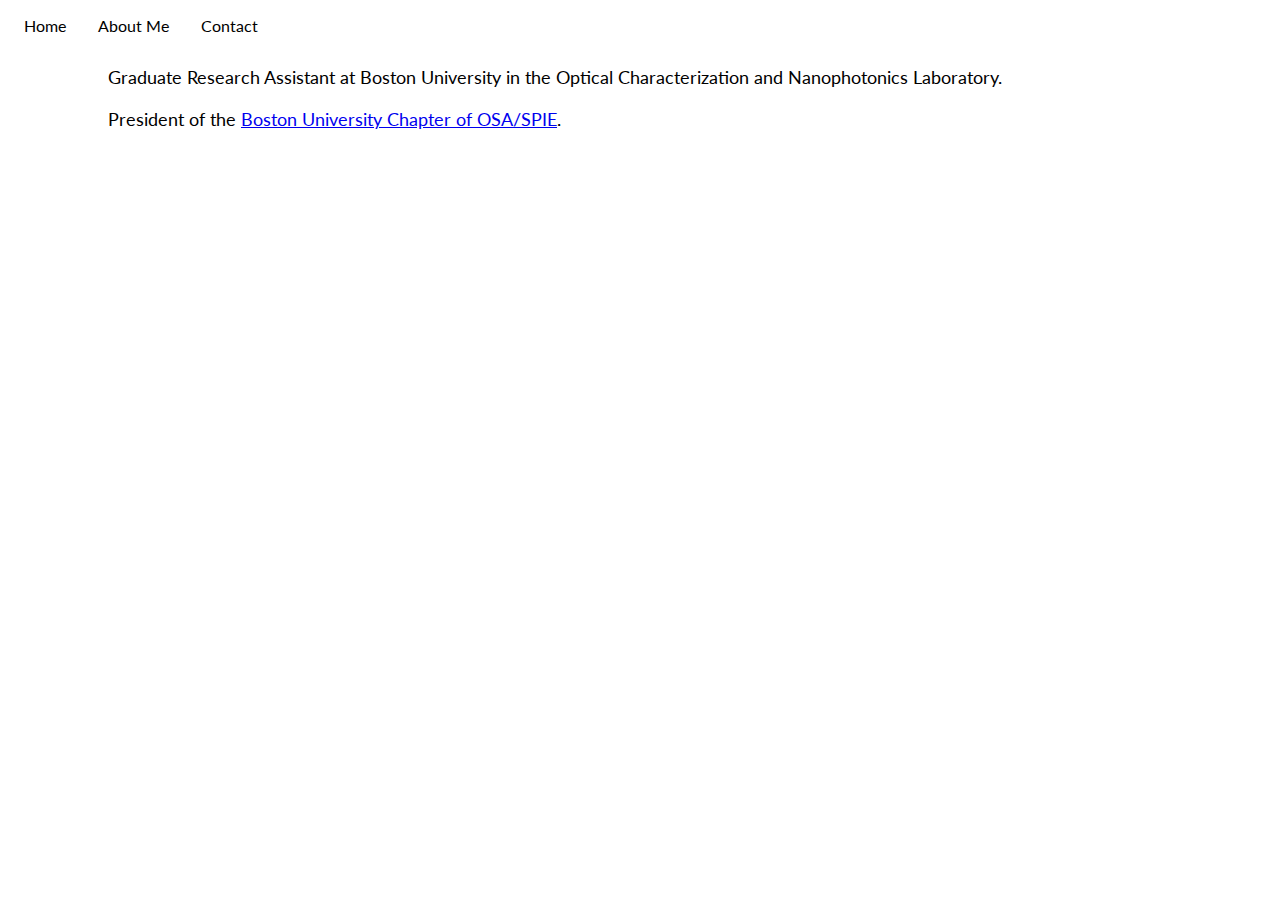
==== about.html @ f62ce743 "Redesign" ====
<!DOCTYPE html>
<html>
<link href="https://fonts.googleapis.com/css?family=Lato&display=swap" rel="stylesheet">	<head>
		<meta charset="utf-8">
		<title>Allison Marn</title>
		<link rel="stylesheet" href="style.css">

	</head>
	<body>

	<ul>
  <li><a href="index.html">Home</a></li>
  <li><a href="about.html">About Me</a></li>
  <li><a href="contact.html">Contact</a></li>

</ul>
	<br>
	<br>
	<p style="font-size:18px; margin: 20px 100px 20px 100px" > Graduate Research Assistant at Boston University in the Optical Characterization and Nanophotonics Laboratory.<p>
	<p style="font-size:18px; margin: 20px 100px 20px 100px" > President of the <a href="http://www.bu.edu/osa_spie/" >Boston University Chapter of OSA/SPIE</a>. </p>

	
	</body>
</html>
---- style.css ----
body, html {
    height: 100%;
	font-family: 'Lato', sans-serif;
}


.circle-image {
    width: 200px;
    height: 200px;
    position: relative;
    overflow: hidden;
    border-radius: 50%;
}

ul {
  list-style-type: none;
  margin: 0;
  padding: 0;
  background-color: #f1f1f1;
}

li a {
  display: block;
  color: #000;
  padding: 8px 16px;
  text-decoration: none;
}


li a:hover {
  background-color: #555;
  color: white;
}

li {
	display: inline;
	float: left;
	
}

.banner-image {
  background-image: linear-gradient(rgba(0, 0, 0, 0), rgba(0, 0, 0, 0)), url("resources/chips.jpg");
  height: 30%;
  background-position: center;
  background-repeat: no-repeat;
  background-size: cover;
  position: relative;
}
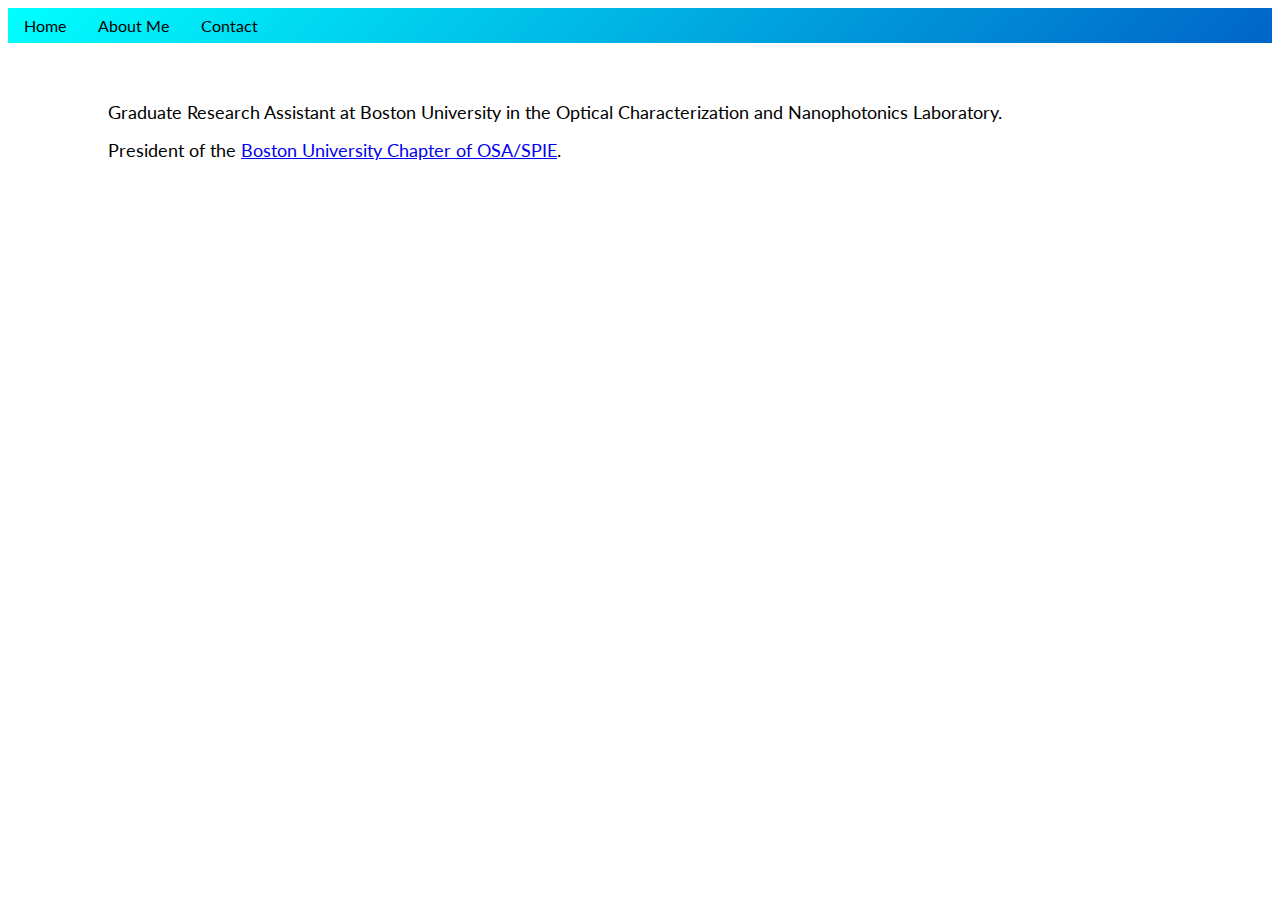
==== commit 4bb87e1d: "style changes and resizing for mobile" ====
--- a/about.html
+++ b/about.html
@@ -7,17 +7,18 @@
 
 	</head>
 	<body>
-
-	<ul>
+<div class="banner-image">
+<ul>
   <li><a href="index.html">Home</a></li>
   <li><a href="about.html">About Me</a></li>
   <li><a href="contact.html">Contact</a></li>
 
 </ul>
+</div>
 	<br>
 	<br>
-	<p style="font-size:18px; margin: 20px 100px 20px 100px" > Graduate Research Assistant at Boston University in the Optical Characterization and Nanophotonics Laboratory.<p>
-	<p style="font-size:18px; margin: 20px 100px 20px 100px" > President of the <a href="http://www.bu.edu/osa_spie/" >Boston University Chapter of OSA/SPIE</a>. </p>
+	<p style="font-size:18px; margin: 20px 100px 10px 100px" > Graduate Research Assistant at Boston University in the Optical Characterization and Nanophotonics Laboratory.<p>
+	<p style="font-size:18px; margin: 10px 100px 10px 100px" > President of the <a href="http://www.bu.edu/osa_spie/" >Boston University Chapter of OSA/SPIE</a>. </p>
 
 	
 	</body>
--- a/style.css
+++ b/style.css
@@ -22,6 +22,7 @@
 li a {
   display: block;
   color: #000;
+  font-size: 16px;
   padding: 8px 16px;
   text-decoration: none;
 }
@@ -39,11 +40,16 @@
 }
 
 .banner-image {
-  background-image: linear-gradient(rgba(0, 0, 0, 0), rgba(0, 0, 0, 0)), url("resources/chips.jpg");
-  height: 30%;
+  background-image: linear-gradient(-45deg,rgba(0,100,200,1), rgba(0,255,255,1));0, 0, 0), rgba(0, 0, 0, 0)), url("resources/vt.jpg");
+  height: 35px;
   background-position: center;
   background-repeat: no-repeat;
   background-size: cover;
   position: relative;
 }
 
+@media only screen and (max-width: 600px) {
+  li a{
+    font-size: 30px;
+  }
+}
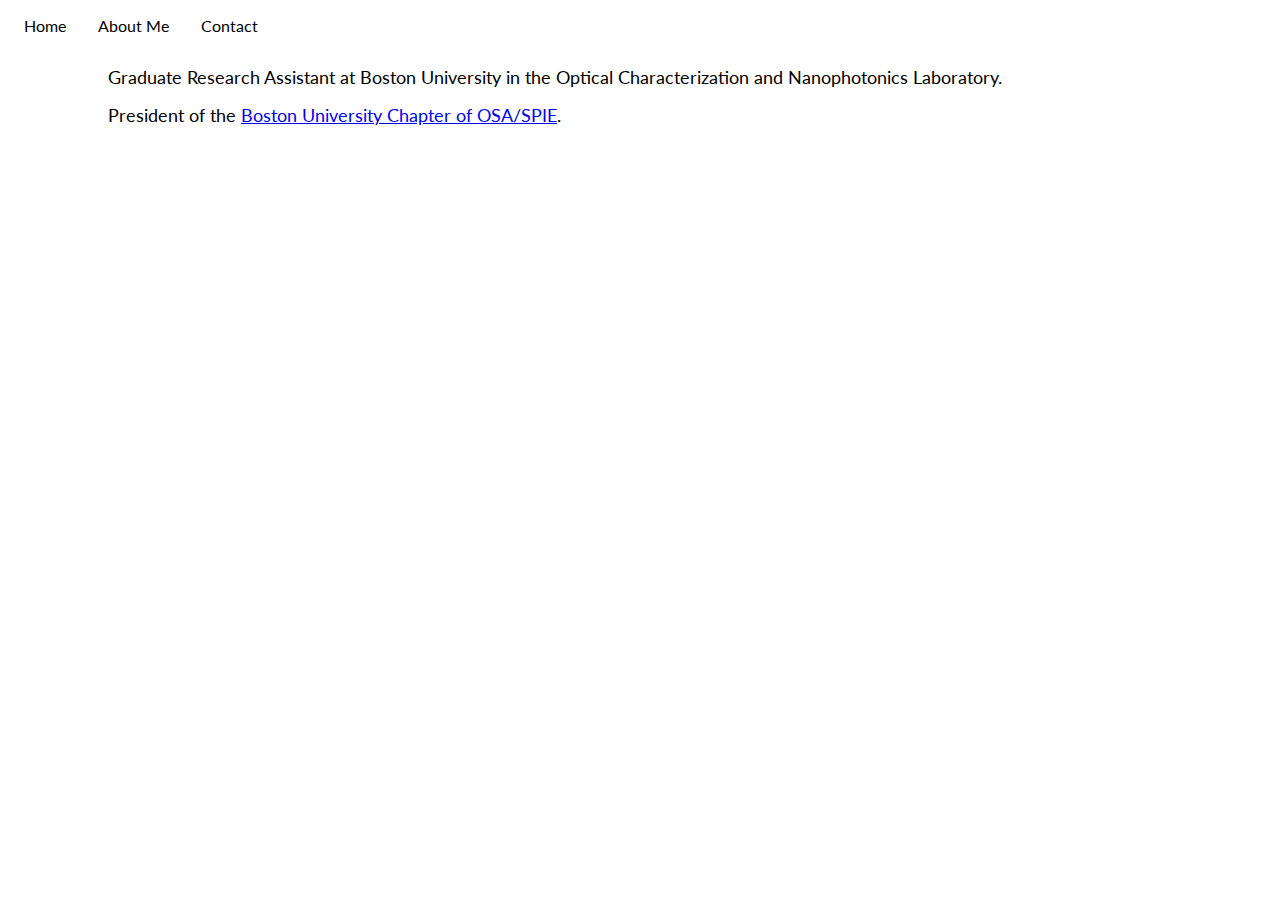
==== commit 7e3eaf09: "quick test" ====
--- a/about.html
+++ b/about.html
@@ -7,14 +7,14 @@
 
 	</head>
 	<body>
-<div class="banner-image">
+
 <ul>
   <li><a href="index.html">Home</a></li>
   <li><a href="about.html">About Me</a></li>
   <li><a href="contact.html">Contact</a></li>
 
 </ul>
-</div>
+
 	<br>
 	<br>
 	<p style="font-size:18px; margin: 20px 100px 10px 100px" > Graduate Research Assistant at Boston University in the Optical Characterization and Nanophotonics Laboratory.<p>
--- a/style.css
+++ b/style.css
@@ -48,8 +48,11 @@
   position: relative;
 }
 
-@media only screen and (max-width: 600px) {
+@media only screen and (max-width: 768px) {
   li a{
     font-size: 30px;
   }
+  .banner-image {
+    height: 47px;
+  }
 }
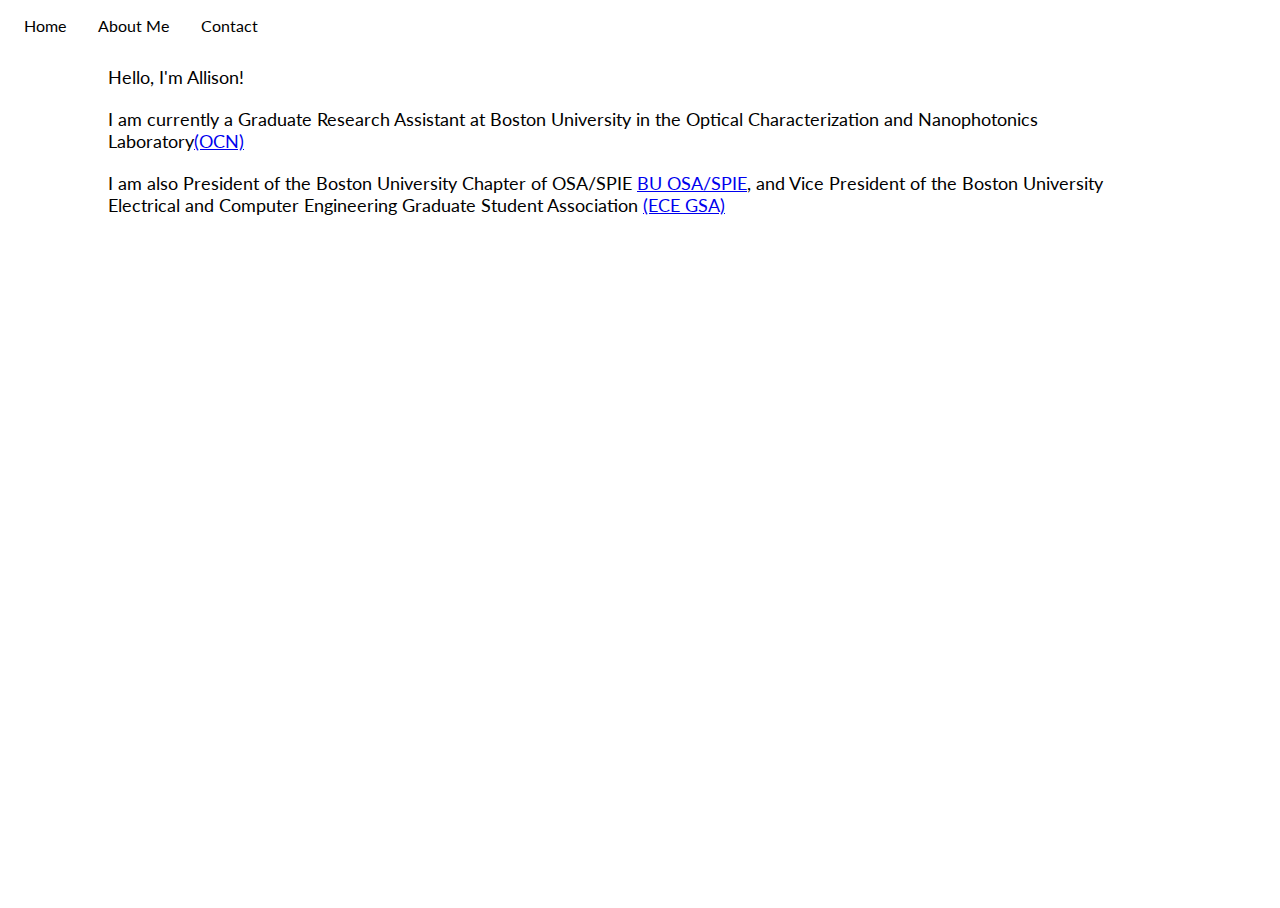
==== commit b8828407: "fixed contact links" ====
--- a/about.html
+++ b/about.html
@@ -17,8 +17,9 @@
 
 	<br>
 	<br>
-	<p style="font-size:18px; margin: 20px 100px 10px 100px" > Graduate Research Assistant at Boston University in the Optical Characterization and Nanophotonics Laboratory.<p>
-	<p style="font-size:18px; margin: 10px 100px 10px 100px" > President of the <a href="http://www.bu.edu/osa_spie/" >Boston University Chapter of OSA/SPIE</a>. </p>
+	<p class="aboutme" > Hello, I'm Allison! <p>
+	<p class="aboutme" > I am currently a Graduate Research Assistant at Boston University in the Optical Characterization and Nanophotonics Laboratory<a href="www.bu.edu/ocn">(OCN)</a><p>
+	<p class="aboutme" > I am also President of the Boston University Chapter of OSA/SPIE <a href="http://sites.bu.edu/ecegsa/" >BU OSA/SPIE</a>, and Vice President of the Boston University Electrical and Computer Engineering Graduate Student Association <a href="www.bu.edu/ocn">(ECE GSA)</a></p>
 
 	
 	</body>
--- a/style.css
+++ b/style.css
@@ -19,6 +19,17 @@
   background-color: #f1f1f1;
 }
 
+.contact:hover {
+  background-color: #555;
+  color: white;
+}
+
+.contact{
+  cursor: pointer;
+  font-size:18px; 
+}
+
+
 li a {
   display: block;
   color: #000;
@@ -39,6 +50,10 @@
 	
 }
 
+.aboutme{font-size:18px; 
+margin: 20px 100px 10px 100px;
+}
+
 .banner-image {
   background-image: linear-gradient(-45deg,rgba(0,100,200,1), rgba(0,255,255,1));0, 0, 0), rgba(0, 0, 0, 0)), url("resources/vt.jpg");
   height: 35px;
@@ -48,7 +63,10 @@
   position: relative;
 }
 
-@media only screen and (max-width: 768px) {
+@media only screen 
+and (min-device-width : 320px) 
+and (max-device-width : 568px) 
+and (orientation : portrait){
   li a{
     font-size: 30px;
   }
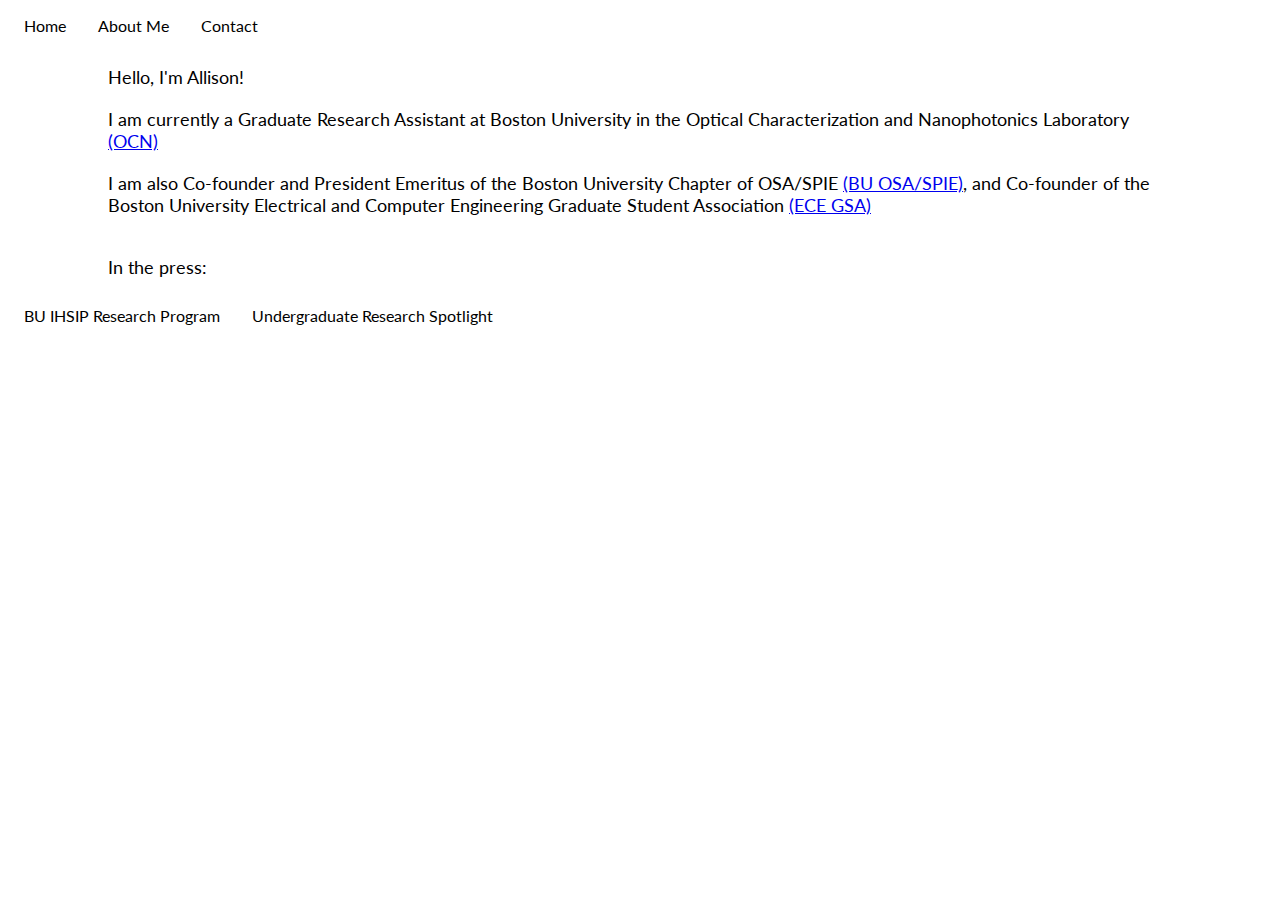
==== commit 74bf2cdc: "Added information" ====
--- a/about.html
+++ b/about.html
@@ -8,19 +8,20 @@
 	</head>
 	<body>
 
-<ul>
-  <li><a href="index.html">Home</a></li>
-  <li><a href="about.html">About Me</a></li>
-  <li><a href="contact.html">Contact</a></li>
-
+<ul class="menu">
+  <li class="menuli"><a href="index.html">Home</a></li>
+  <li class="menuli"><a href="about.html">About Me</a></li>
+  <li class="menuli"><a href="contact.html">Contact</a></li>
 </ul>
 
 	<br>
 	<br>
 	<p class="aboutme" > Hello, I'm Allison! <p>
-	<p class="aboutme" > I am currently a Graduate Research Assistant at Boston University in the Optical Characterization and Nanophotonics Laboratory<a href="www.bu.edu/ocn">(OCN)</a><p>
-	<p class="aboutme" > I am also President of the Boston University Chapter of OSA/SPIE <a href="http://sites.bu.edu/ecegsa/" >BU OSA/SPIE</a>, and Vice President of the Boston University Electrical and Computer Engineering Graduate Student Association <a href="www.bu.edu/ocn">(ECE GSA)</a></p>
+	<p class="aboutme" > I am currently a Graduate Research Assistant at Boston University in the Optical Characterization and Nanophotonics Laboratory <a href="www.bu.edu/ocn">(OCN)</a><p>
+	<p class="aboutme" > I am also Co-founder and President Emeritus of the Boston University Chapter of OSA/SPIE <a href="http://sites.bu.edu/ecegsa/" >(BU OSA/SPIE)</a>, and Co-founder of the Boston University Electrical and Computer Engineering Graduate Student Association <a href="www.bu.edu/ocn">(ECE GSA)</a></p>
 
-	
+	<p class="press" > In the press: <p>
+	<li class="pressli"><a href="http://www.bu.edu/ihsip/2019/12/16/revolutionizing-diagnostics-the-iris-technology/">BU IHSIP Research Program</a></li>
+	<li class="pressli"><a href="http://www.bu.edu/eng/departments/ece/people/ece-student-spotlight/research/allison-undergraduate-research/">Undergraduate Research Spotlight</a></li>
 	</body>
 </html>
--- a/style.css
+++ b/style.css
@@ -2,7 +2,6 @@
     height: 100%;
 	font-family: 'Lato', sans-serif;
 }
-
 
 .circle-image {
     width: 200px;
@@ -12,23 +11,12 @@
     border-radius: 50%;
 }
 
-ul {
+.menu {
   list-style-type: none;
   margin: 0;
   padding: 0;
   background-color: #f1f1f1;
 }
-
-.contact:hover {
-  background-color: #555;
-  color: white;
-}
-
-.contact{
-  cursor: pointer;
-  font-size:18px; 
-}
-
 
 li a {
   display: block;
@@ -44,33 +32,51 @@
   color: white;
 }
 
-li {
+.menuli{
 	display: inline;
 	float: left;
-	
 }
 
 .aboutme{font-size:18px; 
-margin: 20px 100px 10px 100px;
+margin: 20px 100px 20px 100px;
 }
 
-.banner-image {
-  background-image: linear-gradient(-45deg,rgba(0,100,200,1), rgba(0,255,255,1));0, 0, 0), rgba(0, 0, 0, 0)), url("resources/vt.jpg");
-  height: 35px;
-  background-position: center;
-  background-repeat: no-repeat;
-  background-size: cover;
-  position: relative;
+.press{font-size:18px; 
+margin: 40px 100px 20px 100px;
 }
 
+.pressli{
+	display: inline;
+	float: left;
+
+}
+
+.contli{
+	display: inline;
+	float: left;
+}
+
+
+.contact:hover {
+  background-color: #555;
+  color: white;
+  margin: 10px 10px 10px 10px;
+}
+
+.contact{
+  cursor: pointer;
+  font-size:18px; 
+  margin: 10px 10px 10px 10px;
+}
+
+
+
+/* Phone CSS */
 @media only screen 
 and (min-device-width : 320px) 
 and (max-device-width : 568px) 
 and (orientation : portrait){
   li a{
-    font-size: 30px;
-  }
-  .banner-image {
-    height: 47px;
+    font-size: 100px;
   }
 }
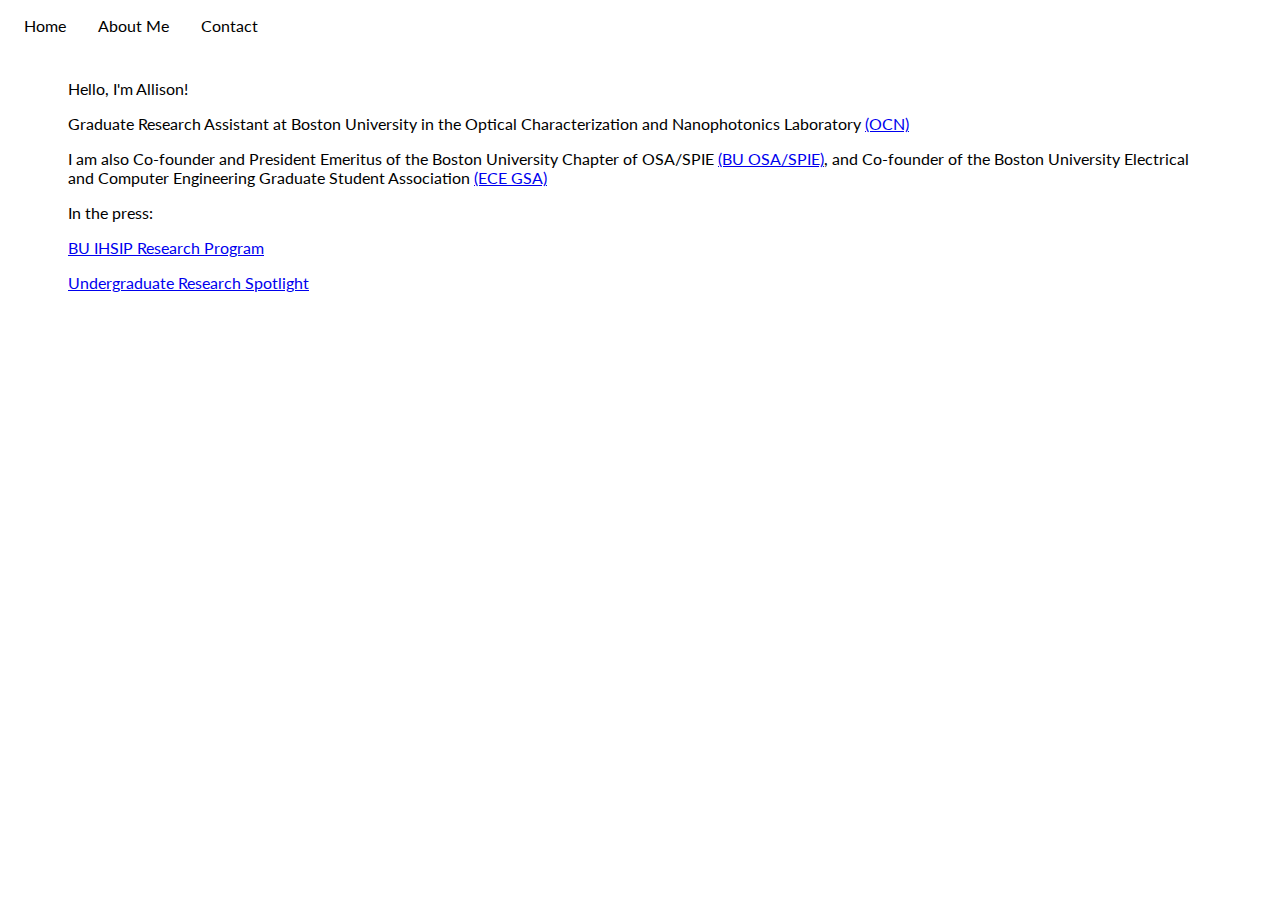
==== commit b8c9fb6d: "More minor updates" ====
--- a/about.html
+++ b/about.html
@@ -13,15 +13,14 @@
   <li class="menuli"><a href="about.html">About Me</a></li>
   <li class="menuli"><a href="contact.html">Contact</a></li>
 </ul>
+<div class = "ab">
+	<p class="aboutme"> Hello, I'm Allison! <p>
+	<p class="aboutme"> Graduate Research Assistant at Boston University in the Optical Characterization and Nanophotonics Laboratory <a href="www.bu.edu/ocn">(OCN)</a><p>
+	<p class="aboutme"> I am also Co-founder and President Emeritus of the Boston University Chapter of OSA/SPIE <a href="http://sites.bu.edu/ecegsa/" >(BU OSA/SPIE)</a>, and Co-founder of the Boston University Electrical and Computer Engineering Graduate Student Association <a href="www.bu.edu/ocn">(ECE GSA)</a></p>
 
-	<br>
-	<br>
-	<p class="aboutme" > Hello, I'm Allison! <p>
-	<p class="aboutme" > I am currently a Graduate Research Assistant at Boston University in the Optical Characterization and Nanophotonics Laboratory <a href="www.bu.edu/ocn">(OCN)</a><p>
-	<p class="aboutme" > I am also Co-founder and President Emeritus of the Boston University Chapter of OSA/SPIE <a href="http://sites.bu.edu/ecegsa/" >(BU OSA/SPIE)</a>, and Co-founder of the Boston University Electrical and Computer Engineering Graduate Student Association <a href="www.bu.edu/ocn">(ECE GSA)</a></p>
-
-	<p class="press" > In the press: <p>
-	<li class="pressli"><a href="http://www.bu.edu/ihsip/2019/12/16/revolutionizing-diagnostics-the-iris-technology/">BU IHSIP Research Program</a></li>
-	<li class="pressli"><a href="http://www.bu.edu/eng/departments/ece/people/ece-student-spotlight/research/allison-undergraduate-research/">Undergraduate Research Spotlight</a></li>
+	<p class="aboutme"> In the press: <p>
+	<p class="aboutme"><a href="http://www.bu.edu/ihsip/2019/12/16/revolutionizing-diagnostics-the-iris-technology/">BU IHSIP Research Program</a></li>
+	<p class="aboutme"><a href="http://www.bu.edu/eng/departments/ece/people/ece-student-spotlight/research/allison-undergraduate-research/">Undergraduate Research Spotlight</a></li>
 	</body>
+</div>
 </html>
--- a/style.css
+++ b/style.css
@@ -3,10 +3,18 @@
 	font-family: 'Lato', sans-serif;
 }
 
+div {
+  clear: left;
+}
+
+div.ab {
+  clear: left;
+  padding: 20px 60px;
+}
+
 .circle-image {
     width: 200px;
     height: 200px;
-    position: relative;
     overflow: hidden;
     border-radius: 50%;
 }
@@ -37,18 +45,16 @@
 	float: left;
 }
 
-.aboutme{font-size:18px; 
-margin: 20px 100px 20px 100px;
+.aboutme{
 }
 
-.press{font-size:18px; 
+.press{
 margin: 40px 100px 20px 100px;
 }
 
 .pressli{
 	display: inline;
 	float: left;
-
 }
 
 .contli{
@@ -77,6 +83,9 @@
 and (max-device-width : 568px) 
 and (orientation : portrait){
   li a{
-    font-size: 100px;
+    font-size: 50px;
+  }
+  p {
+    font-size: 50px;
   }
 }
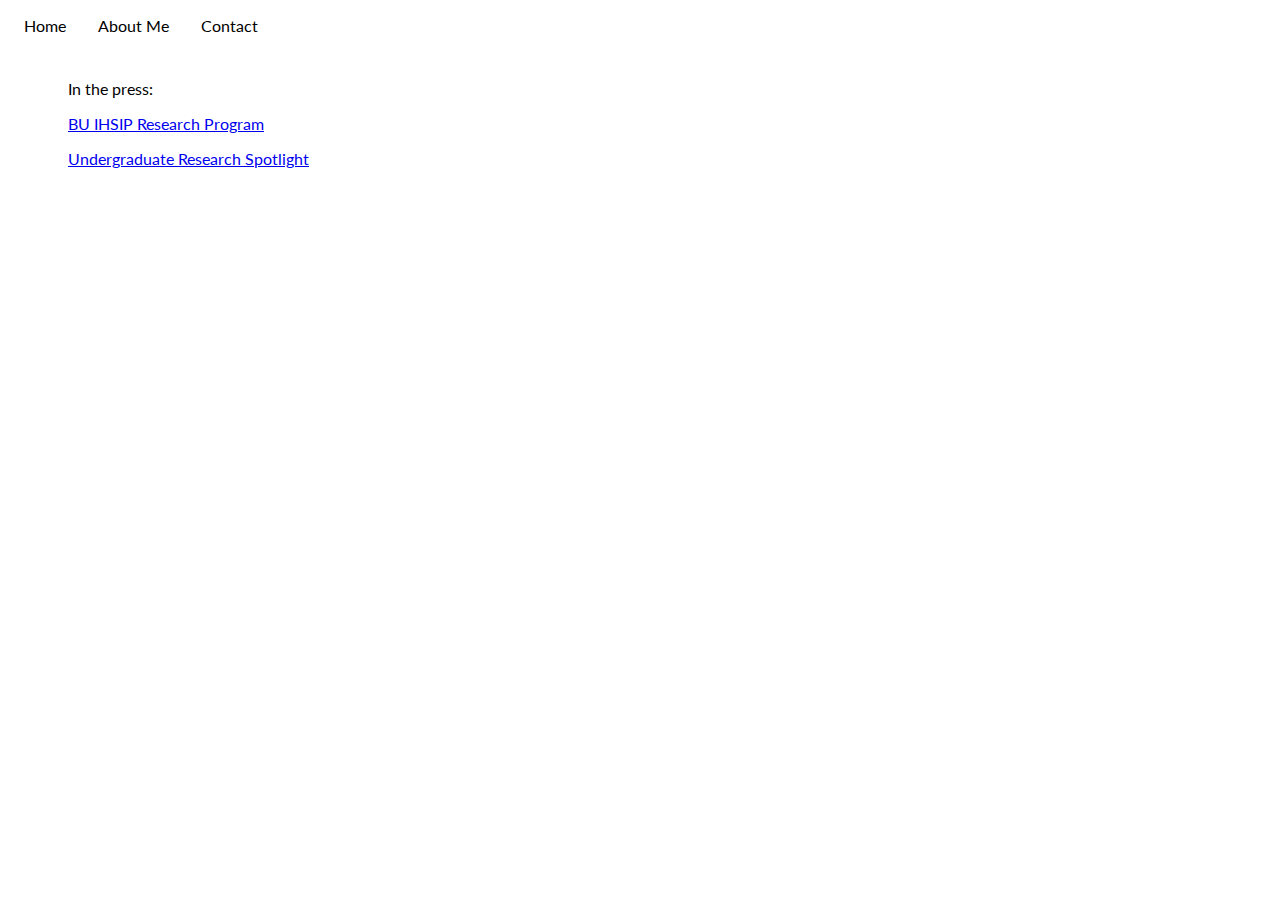
==== commit 9e63e0fb: "Update info" ====
--- a/about.html
+++ b/about.html
@@ -14,10 +14,9 @@
   <li class="menuli"><a href="contact.html">Contact</a></li>
 </ul>
 <div class = "ab">
-	<p class="aboutme"> Hello, I'm Allison! <p>
-	<p class="aboutme"> Graduate Research Assistant at Boston University in the Optical Characterization and Nanophotonics Laboratory <a href="www.bu.edu/ocn">(OCN)</a><p>
-	<p class="aboutme"> I am also Co-founder and President Emeritus of the Boston University Chapter of OSA/SPIE <a href="http://sites.bu.edu/ecegsa/" >(BU OSA/SPIE)</a>, and Co-founder of the Boston University Electrical and Computer Engineering Graduate Student Association <a href="www.bu.edu/ocn">(ECE GSA)</a></p>
-
+	<p class="aboutme">
+	<p class="aboutme"> 
+	
 	<p class="aboutme"> In the press: <p>
 	<p class="aboutme"><a href="http://www.bu.edu/ihsip/2019/12/16/revolutionizing-diagnostics-the-iris-technology/">BU IHSIP Research Program</a></li>
 	<p class="aboutme"><a href="http://www.bu.edu/eng/departments/ece/people/ece-student-spotlight/research/allison-undergraduate-research/">Undergraduate Research Spotlight</a></li>
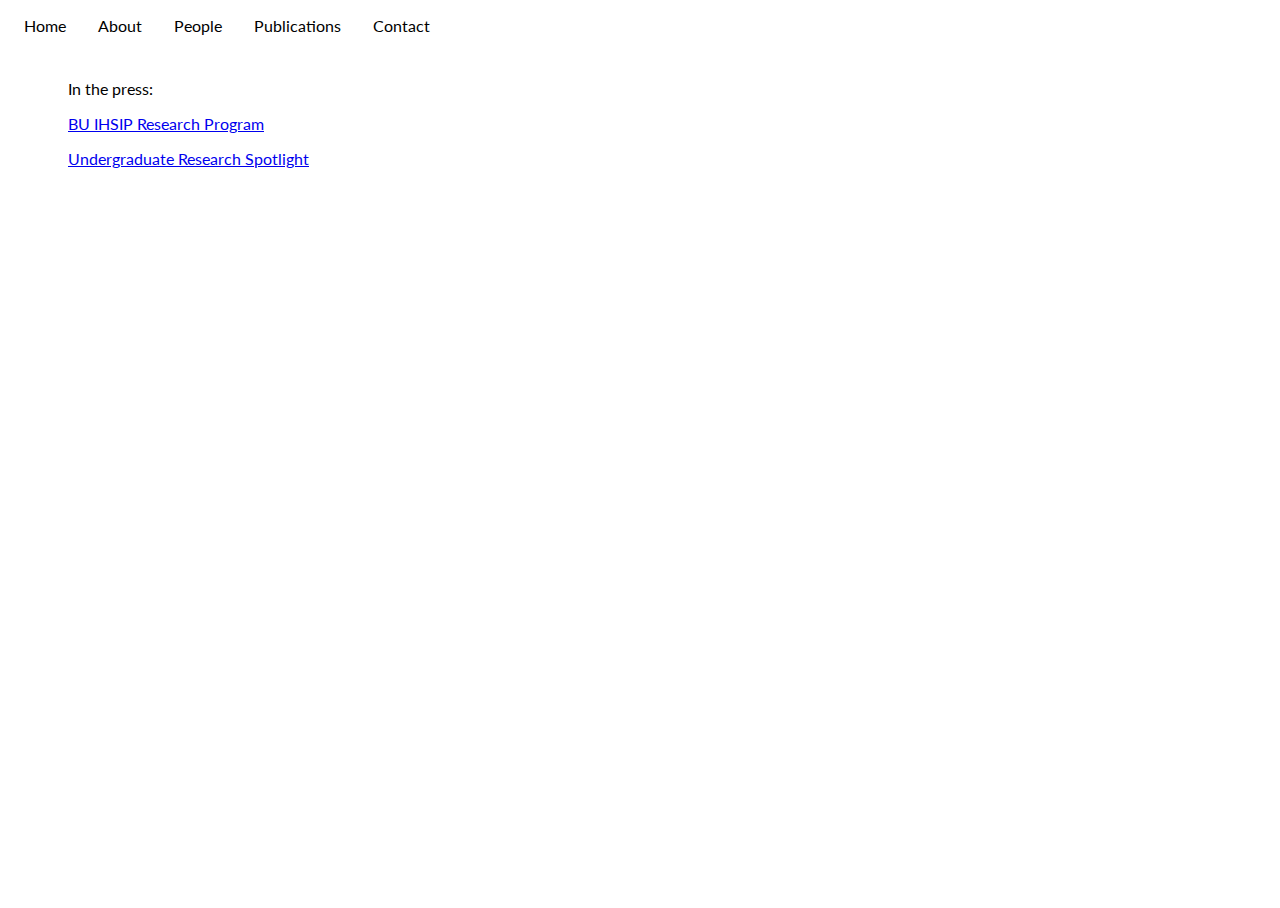
==== commit f2f1e937: "Updates to Info" ====
--- a/about.html
+++ b/about.html
@@ -10,7 +10,9 @@
 
 <ul class="menu">
   <li class="menuli"><a href="index.html">Home</a></li>
-  <li class="menuli"><a href="about.html">About Me</a></li>
+  <li class="menuli"><a href="about.html">About</a></li>
+  <li class="menuli"><a href="people.html">People</a></li>
+  <li class="menuli"><a href="https://scholar.google.com/citations?user=NPyzi08AAAAJ">Publications</a></li>
   <li class="menuli"><a href="contact.html">Contact</a></li>
 </ul>
 <div class = "ab">
@@ -22,4 +24,7 @@
 	<p class="aboutme"><a href="http://www.bu.edu/eng/departments/ece/people/ece-student-spotlight/research/allison-undergraduate-research/">Undergraduate Research Spotlight</a></li>
 	</body>
 </div>
+
+
 </html>
+
--- a/style.css
+++ b/style.css
@@ -59,7 +59,7 @@
 
 .contli{
 	display: inline;
-	float: left;
+	  font-size:18px; 
 }
 
 
@@ -70,6 +70,18 @@
 }
 
 .contact{
+  cursor: pointer;
+  font-size:18px; 
+  margin: 10px 10px 10px 10px;
+}
+
+.email:hover {
+  background-color: #555;
+  color: white;
+  margin: 10px 10px 10px 10px;
+}
+
+.email{
   cursor: pointer;
   font-size:18px; 
   margin: 10px 10px 10px 10px;
